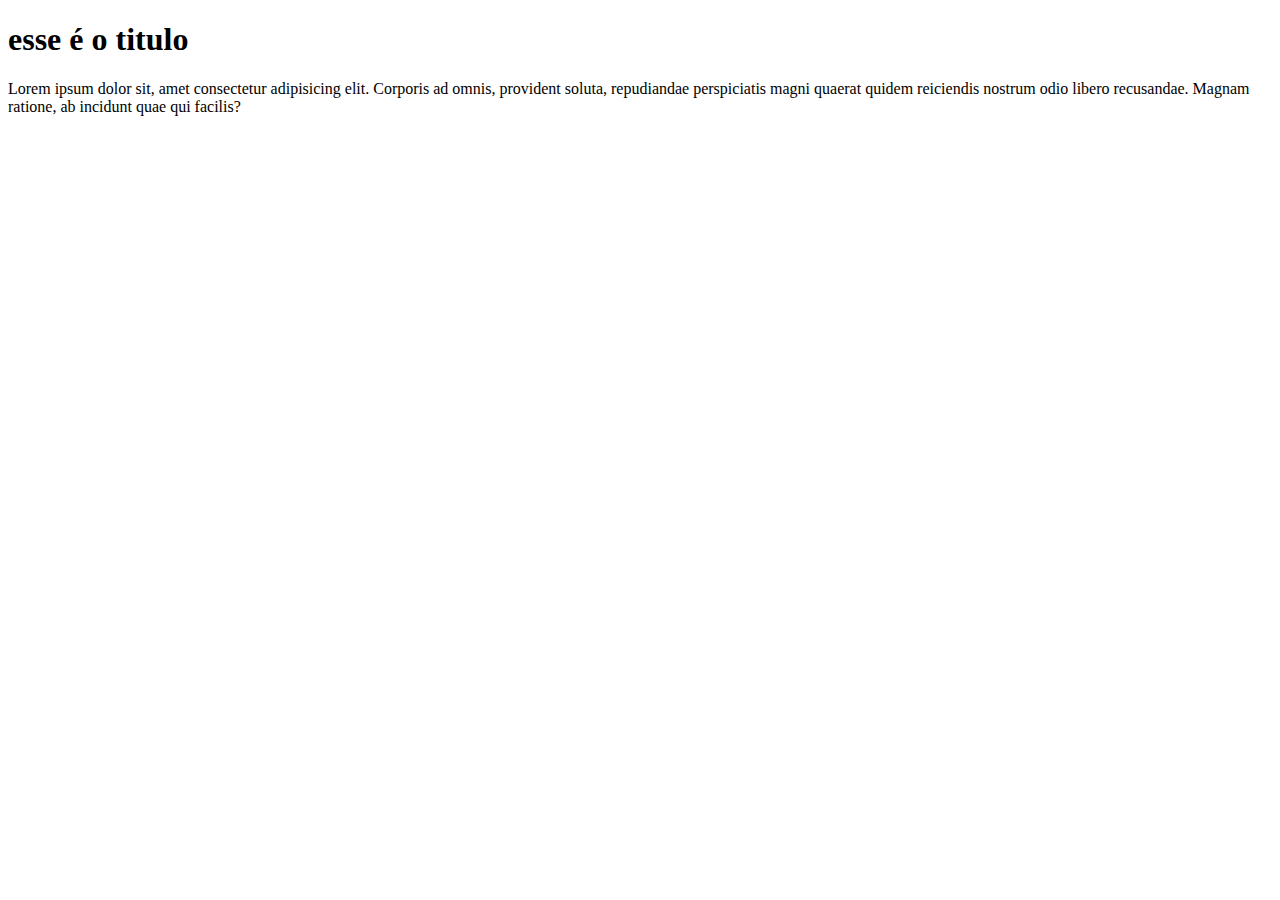
==== index.html @ 769c5291 "estudos" ====
<!DOCTYPE html>
<html lang="en">
<head>
  <meta charset="UTF-8">
  <meta http-equiv="X-UA-Compatible" content="IE=edge">
  <meta name="viewport" content="width=device-width, initial-scale=1.0">
  <title>Document</title>
</head>
<body>
  
 <h1 class="titulo">esse é o titulo</h1>
 <p class="ativo">Lorem ipsum dolor sit, amet consectetur adipisicing elit. Corporis ad omnis, provident soluta, repudiandae perspiciatis magni quaerat quidem reiciendis nostrum odio libero recusandae. Magnam ratione, ab incidunt quae qui facilis?</p>

  <script src="js-p/dom-para-iniciantes/o-que-é-o-dom/oqueÉoDom.js"></script>
</body>
</html>
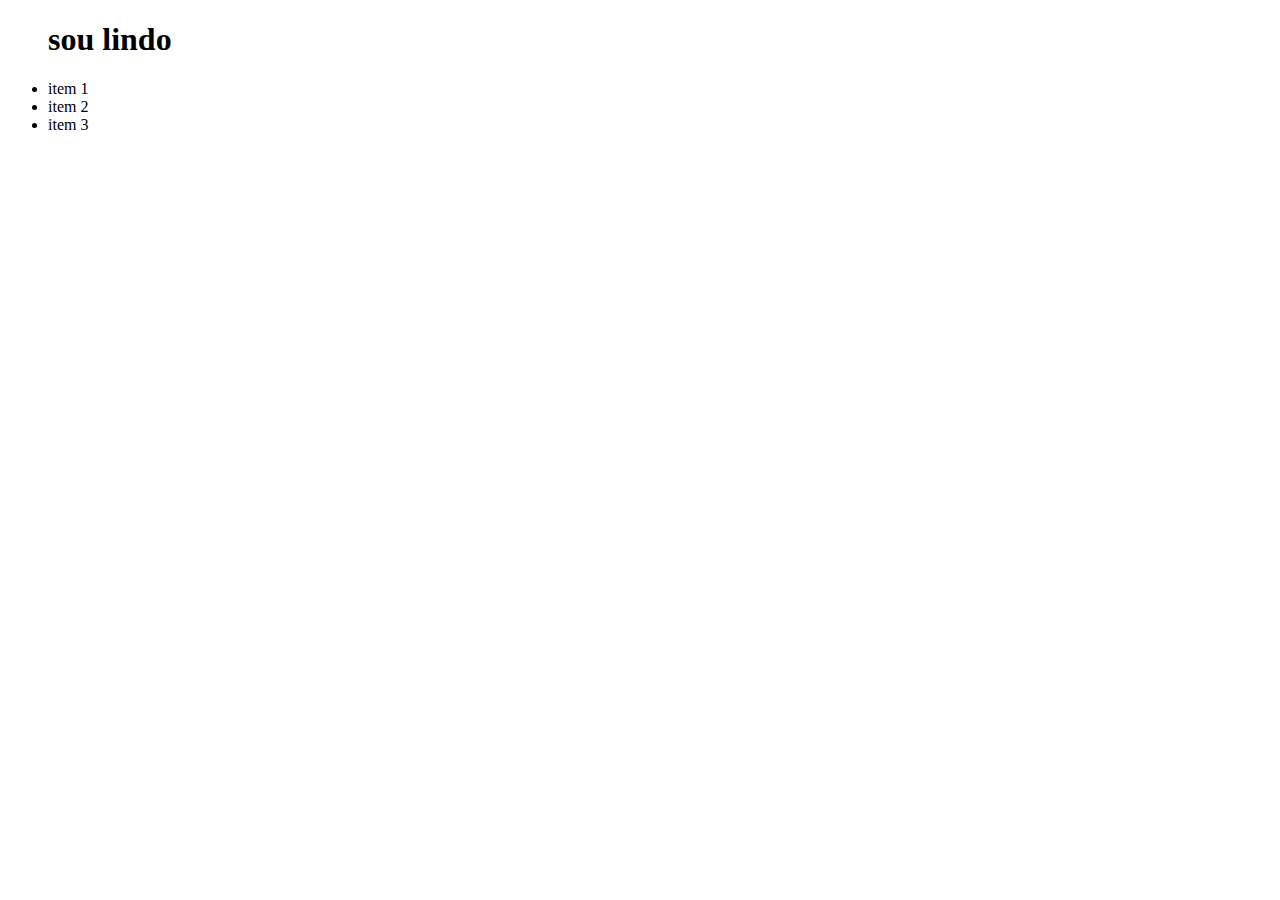
==== commit 87667266: "estudos" ====
--- a/index.html
+++ b/index.html
@@ -8,9 +8,14 @@
 </head>
 <body>
   
- <h1 class="titulo">esse é o titulo</h1>
- <p class="ativo">Lorem ipsum dolor sit, amet consectetur adipisicing elit. Corporis ad omnis, provident soluta, repudiandae perspiciatis magni quaerat quidem reiciendis nostrum odio libero recusandae. Magnam ratione, ab incidunt quae qui facilis?</p>
+ <ul>
+  <h1>sou lindo</h1>
+  <li class="ativo">item 1</li>
+  <li>item 2</li>
+  <li>item 3</li>
+ </ul>
 
-  <script src="js-p/dom-para-iniciantes/o-que-é-o-dom/oqueÉoDom.js"></script>
+  <script src="constructor-functions/funções /exercicios.js"></script>
+  <!-- <script src="constructor-functions/funções /construction.js"></script> -->
 </body>
 </html>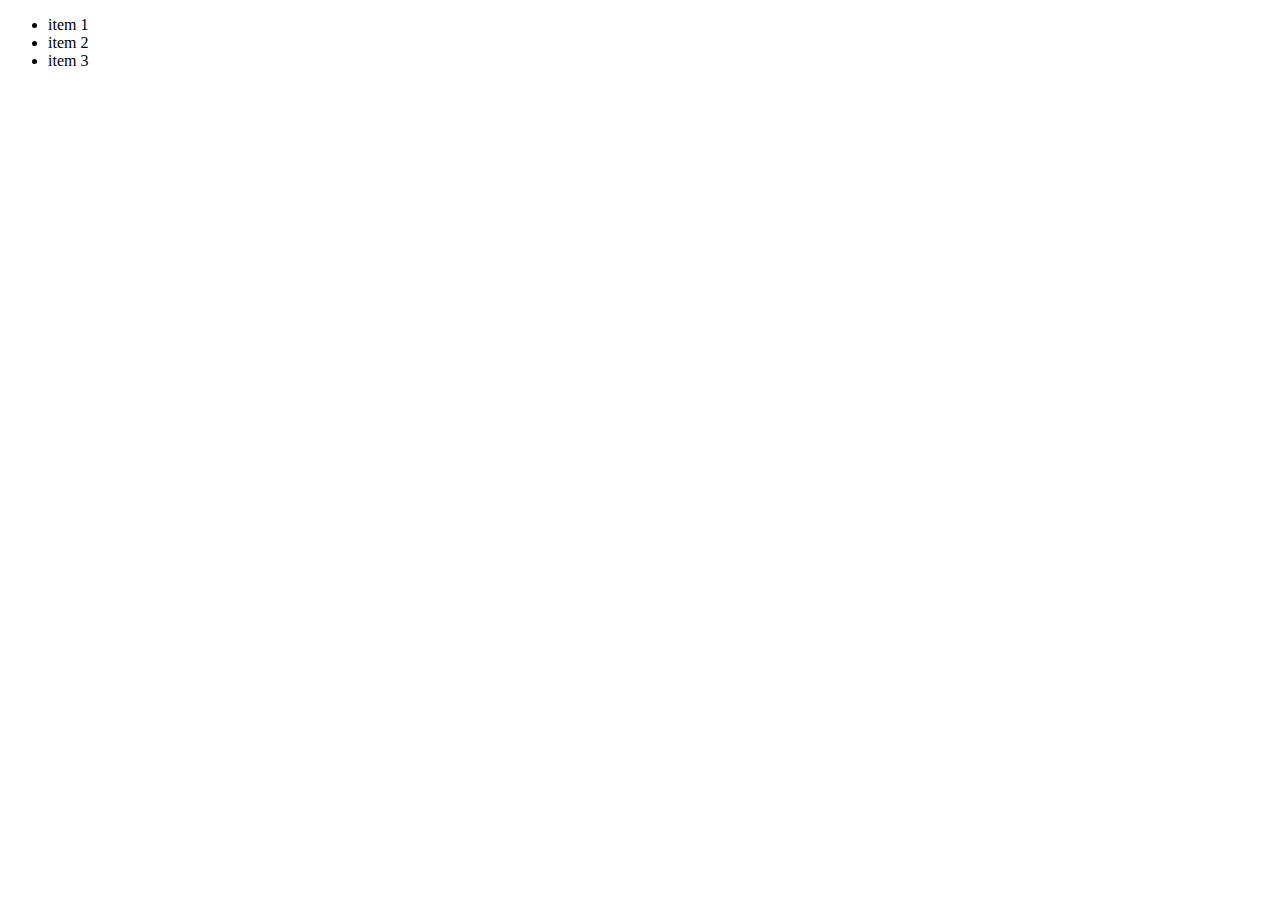
==== commit bc78624e: "estudos" ====
--- a/index.html
+++ b/index.html
@@ -9,13 +9,12 @@
 <body>
   
  <ul>
-  <h1>sou lindo</h1>
-  <li class="ativo">item 1</li>
+  <li>item 1</li>
   <li>item 2</li>
   <li>item 3</li>
  </ul>
 
-  <script src="constructor-functions/funções /exercicios.js"></script>
+  <script src="prototype/exercicios.js"></script>
   <!-- <script src="constructor-functions/funções /construction.js"></script> -->
 </body>
 </html>